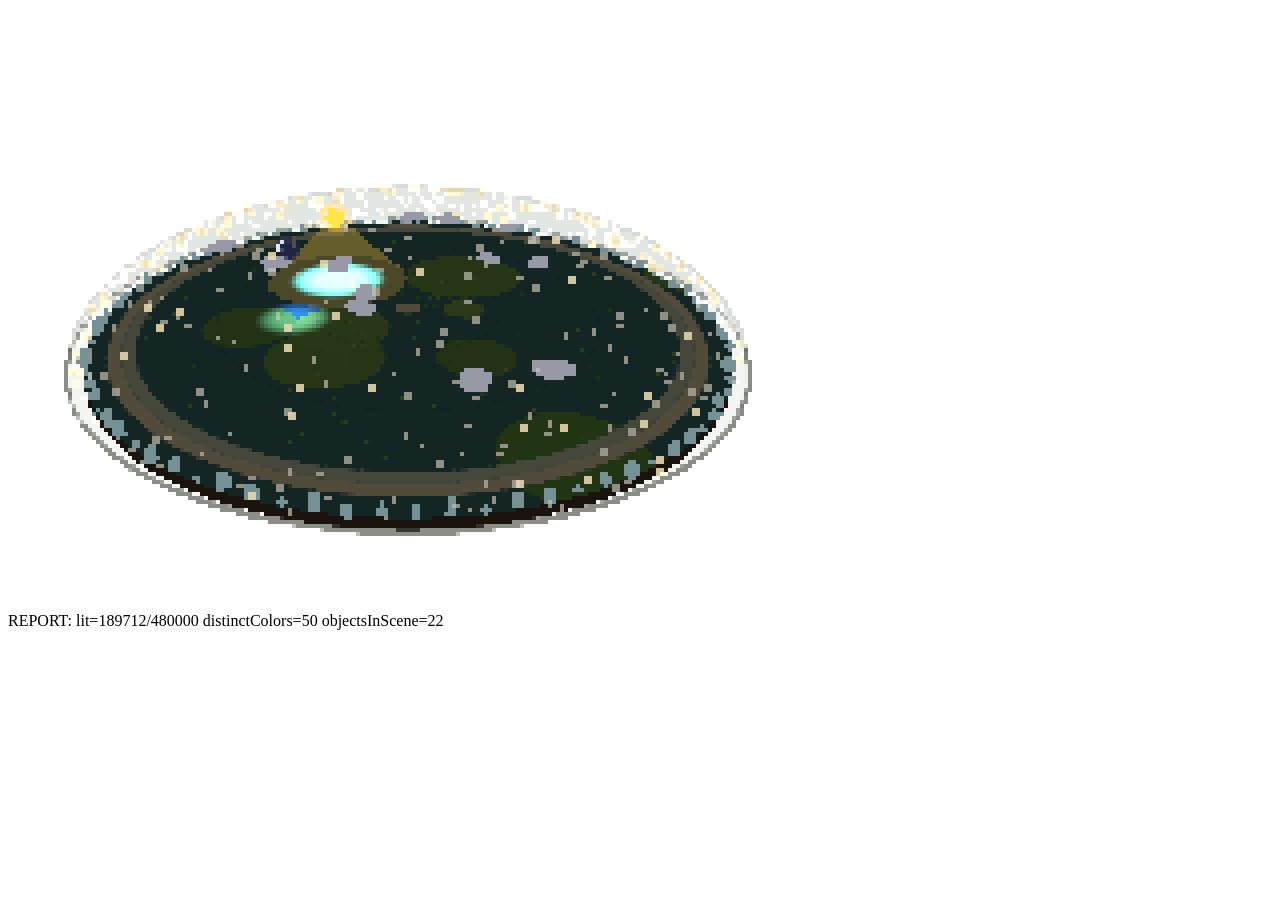
==== smoke-test.html @ d05cde2a "Flat earth simulation — cozy pixel-art diorama of the FE consensus model Three.js + RenderPixelatedP" ====
<!DOCTYPE html>
<html>
<head>
<script type="importmap">{"imports": {"three": "./vendor/three.module.js", "three/addons/": "./vendor/addons/"}}</script>
</head>
<body>
<canvas id="canvas"></canvas>
<div id="report">pending</div>
<script>
window.addEventListener('error', function (e) {
  document.getElementById('report').textContent = 'IMPORT-ERR: ' + e.message + ' @ ' + (e.filename || '') + ':' + (e.lineno || '');
});
window.addEventListener('unhandledrejection', function (e) {
  document.getElementById('report').textContent = 'REJECTION: ' + (e.reason && e.reason.message ? e.reason.message : e.reason);
});
</script>
<script type="module">
import * as THREE from 'three';
import { EffectComposer } from 'three/addons/postprocessing/EffectComposer.js';
import { RenderPixelatedPass } from 'three/addons/postprocessing/RenderPixelatedPass.js';
import { OutputPass } from 'three/addons/postprocessing/OutputPass.js';
import { SimClock } from './js/sim.js';
import { buildWorld } from './js/world.js';
import { buildSky, updateSky } from './js/sky.js';

const report = (msg) => {
  document.getElementById('report').textContent = 'REPORT: ' + msg;
  document.title = 'REPORT';
  fetch('/SMOKE_RESULT?msg=' + encodeURIComponent(msg)).catch(() => {});
};
try {
  const renderer = new THREE.WebGLRenderer({ canvas: document.getElementById('canvas'), antialias: false, alpha: true, preserveDrawingBuffer: true });
  renderer.setPixelRatio(1);
  renderer.setClearColor(0x000000, 0);
  renderer.setSize(800, 600);
  const scene = new THREE.Scene();
  const camera = new THREE.PerspectiveCamera(50, 800/600, 0.1, 200);
  camera.position.set(14, 9, 14);
  camera.lookAt(0, 0, 0);
  scene.add(new THREE.AmbientLight(0xffd9aa, 0.35));
  const world = buildWorld(scene);
  const sky = buildSky(scene);
  const sim = new SimClock();
  const toggles = { dome: true, clouds: true, sunBeam: true, shadowObject: false };
  updateSky(sky, sim, toggles);
  const composer = new EffectComposer(renderer);
  composer.addPass(new RenderPixelatedPass(4, scene, camera));
  composer.addPass(new OutputPass());
  composer.render();
  const gl = renderer.getContext();
  const px = new Uint8Array(800 * 600 * 4);
  gl.readPixels(0, 0, 800, 600, gl.RGBA, gl.UNSIGNED_BYTE, px);
  let lit = 0, colorSet = new Set();
  for (let i = 0; i < px.length; i += 4) {
    if (px[i] + px[i+1] + px[i+2] > 30) {
      lit++;
      if (colorSet.size < 50) colorSet.add((px[i]>>5)+','+(px[i+1]>>5)+','+(px[i+2]>>5));
    }
  }
  report('lit=' + lit + '/480000 distinctColors=' + colorSet.size + ' objectsInScene=' + scene.children.length);
} catch (e) {
  report('EXCEPTION: ' + e.message + ' | ' + (e.stack || '').slice(0, 300));
}
</script>
</body>
</html>
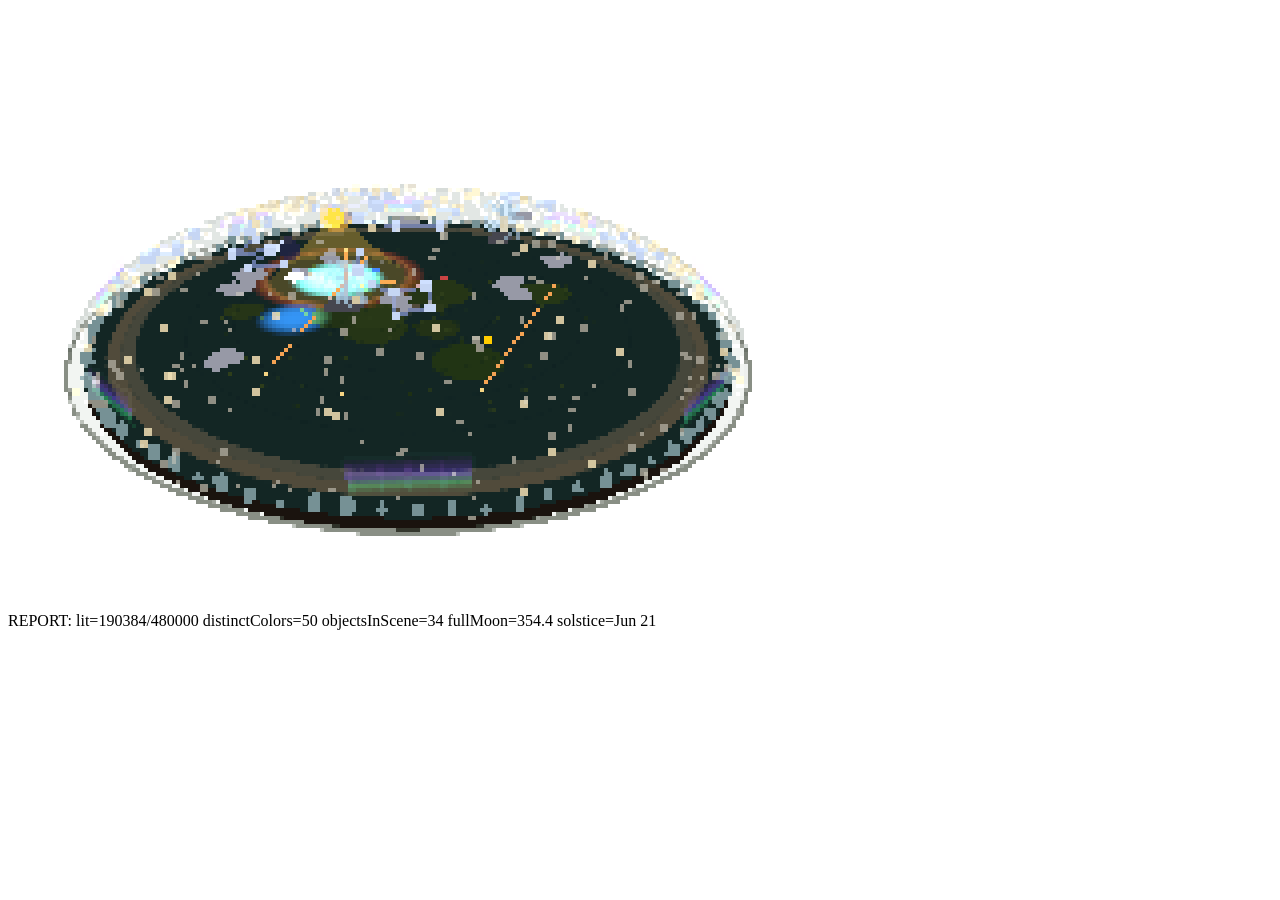
==== commit 9e7a377c: "v1.2: almanac, constellations, meteor showers, traffic, city lights, rain, frost, ambience The Cozy " ====
--- a/smoke-test.html
+++ b/smoke-test.html
@@ -19,9 +19,10 @@
 import { EffectComposer } from 'three/addons/postprocessing/EffectComposer.js';
 import { RenderPixelatedPass } from 'three/addons/postprocessing/RenderPixelatedPass.js';
 import { OutputPass } from 'three/addons/postprocessing/OutputPass.js';
-import { SimClock } from './js/sim.js';
-import { buildWorld } from './js/world.js';
+import { SimClock, findNextFullMoon, findNextSolstice } from './js/sim.js';
+import { buildWorld, buildRain } from './js/world.js';
 import { buildSky, updateSky } from './js/sky.js';
+import { buildOverlays, buildCityLights, buildTraffic } from './js/overlays.js';
 
 const report = (msg) => {
   document.getElementById('report').textContent = 'REPORT: ' + msg;
@@ -40,8 +41,12 @@
   scene.add(new THREE.AmbientLight(0xffd9aa, 0.35));
   const world = buildWorld(scene);
   const sky = buildSky(scene);
+  const rain = buildRain(scene);
+  const overlays = buildOverlays(scene);
+  const cityLights = buildCityLights(scene);
+  const traffic = buildTraffic(scene, overlays.routeCurves);
   const sim = new SimClock();
-  const toggles = { dome: true, clouds: true, sunBeam: true, shadowObject: false };
+  const toggles = { dome: true, clouds: true, sunBeam: true, shadowObject: false, traffic: true, lights: true, rain: true, constellations: true };
   updateSky(sky, sim, toggles);
   const composer = new EffectComposer(renderer);
   composer.addPass(new RenderPixelatedPass(4, scene, camera));
@@ -57,7 +62,9 @@
       if (colorSet.size < 50) colorSet.add((px[i]>>5)+','+(px[i+1]>>5)+','+(px[i+2]>>5));
     }
   }
-  report('lit=' + lit + '/480000 distinctColors=' + colorSet.size + ' objectsInScene=' + scene.children.length);
+  const fullMoon = findNextFullMoon(0);
+  const solstice = findNextSolstice(0);
+  report('lit=' + lit + '/480000 distinctColors=' + colorSet.size + ' objectsInScene=' + scene.children.length + ' fullMoon=' + fullMoon.toFixed(1) + ' solstice=' + solstice.label);
 } catch (e) {
   report('EXCEPTION: ' + e.message + ' | ' + (e.stack || '').slice(0, 300));
 }
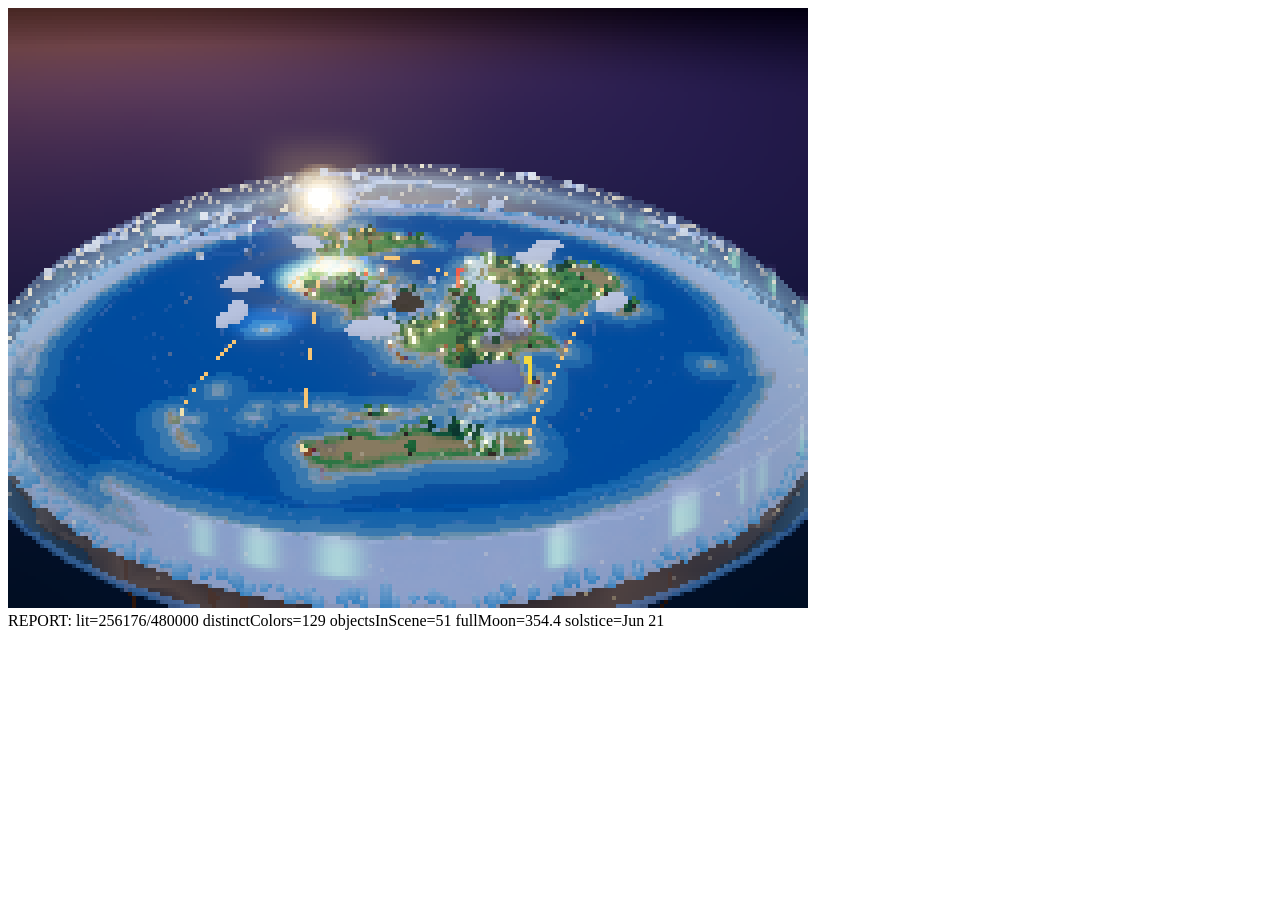
==== commit 3a81ace5: "feat: cozy pixel-diorama overhaul - Real coastlines (Natural Earth 110m) raised into a toon heightfi" ====
--- a/smoke-test.html
+++ b/smoke-test.html
@@ -16,9 +16,8 @@
 </script>
 <script type="module">
 import * as THREE from 'three';
-import { EffectComposer } from 'three/addons/postprocessing/EffectComposer.js';
-import { RenderPixelatedPass } from 'three/addons/postprocessing/RenderPixelatedPass.js';
-import { OutputPass } from 'three/addons/postprocessing/OutputPass.js';
+import { setupLook } from './js/look.js';
+import { updateSurface } from './js/surface.js';
 import { SimClock, findNextFullMoon, findNextSolstice } from './js/sim.js';
 import { buildWorld, buildRain } from './js/world.js';
 import { buildSky, updateSky } from './js/sky.js';
@@ -36,9 +35,12 @@
   renderer.setSize(800, 600);
   const scene = new THREE.Scene();
   const camera = new THREE.PerspectiveCamera(50, 800/600, 0.1, 200);
-  camera.position.set(14, 9, 14);
+  camera.position.set(11.5, 7.4, 11.5);
   camera.lookAt(0, 0, 0);
-  scene.add(new THREE.AmbientLight(0xffd9aa, 0.35));
+  scene.add(new THREE.AmbientLight(0xb4bfe6, 0.85));
+  scene.add(new THREE.HemisphereLight(0xb0c0ff, 0x6a5a48, 0.75));
+  const look = setupLook(renderer, scene, camera);
+  look.setSize(800, 600);
   const world = buildWorld(scene);
   const sky = buildSky(scene);
   const rain = buildRain(scene);
@@ -48,19 +50,17 @@
   const sim = new SimClock();
   const toggles = { dome: true, clouds: true, sunBeam: true, shadowObject: false, traffic: true, lights: true, rain: true, constellations: true };
   updateSky(sky, sim, toggles);
-  const composer = new EffectComposer(renderer);
-  composer.addPass(new RenderPixelatedPass(4, scene, camera));
-  composer.addPass(new OutputPass());
-  composer.render();
+  updateSurface(sim, 0);
+  look.composer.render();
   const gl = renderer.getContext();
   const px = new Uint8Array(800 * 600 * 4);
   gl.readPixels(0, 0, 800, 600, gl.RGBA, gl.UNSIGNED_BYTE, px);
+  // The sky backdrop fills every pixel, so "lit" counts the scene's brighter
+  // pixels (land, water, ice) against the dark sky; colours are 3-bit-per-channel bins.
   let lit = 0, colorSet = new Set();
   for (let i = 0; i < px.length; i += 4) {
-    if (px[i] + px[i+1] + px[i+2] > 30) {
-      lit++;
-      if (colorSet.size < 50) colorSet.add((px[i]>>5)+','+(px[i+1]>>5)+','+(px[i+2]>>5));
-    }
+    if (px[i] + px[i+1] + px[i+2] > 240) lit++;
+    colorSet.add((px[i]>>5)+','+(px[i+1]>>5)+','+(px[i+2]>>5));
   }
   const fullMoon = findNextFullMoon(0);
   const solstice = findNextSolstice(0);
